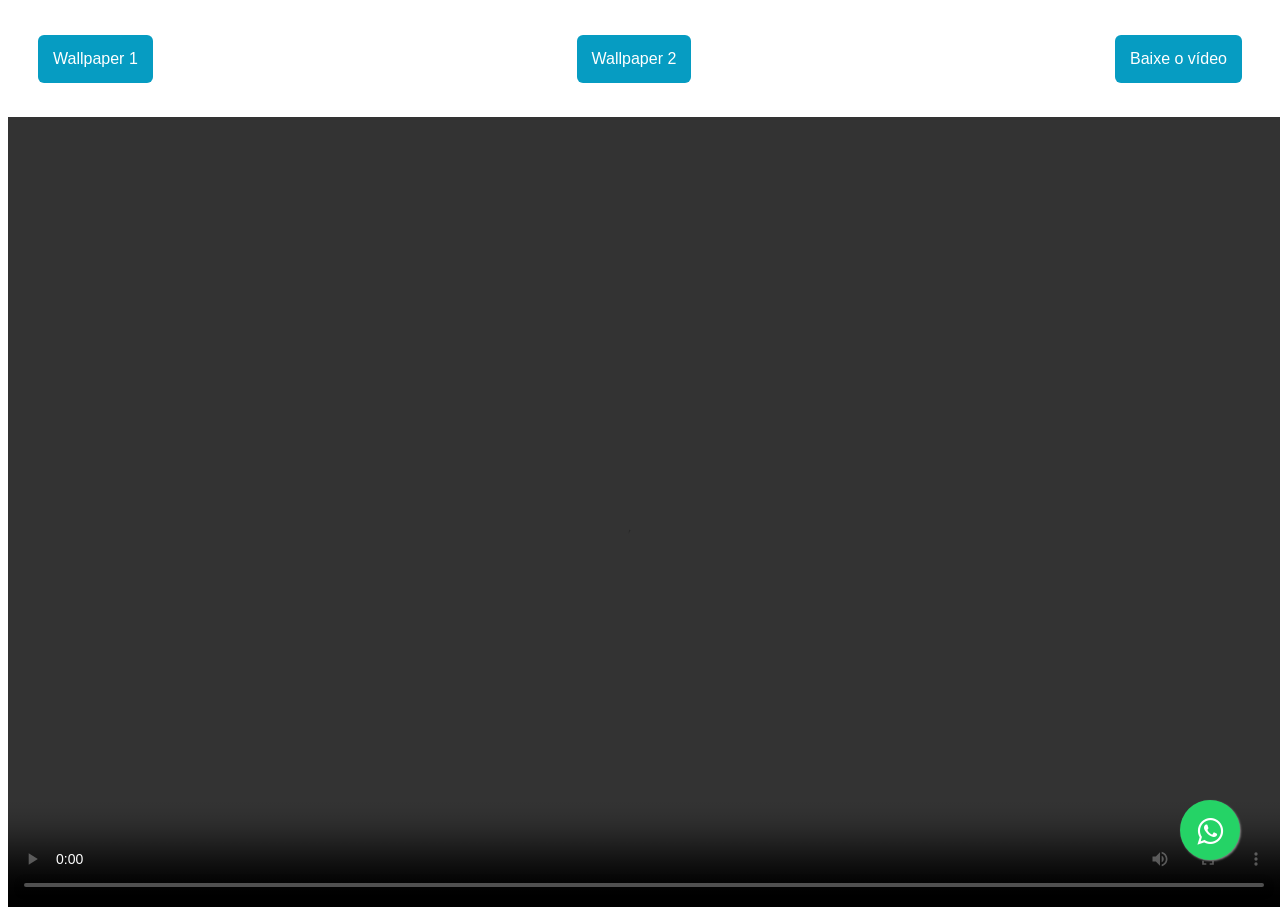
==== index.html @ 99716b67 "Add files via upload" ====
<!DOCTYPE html>
<html lang="en">
<head>
    <meta charset="UTF-8">
    <meta http-equiv="X-UA-Compatible" content="IE=edge">
    <meta name="viewport" content="width=device-width, initial-scale=1.0">
    <title>Bora Tomar Uma</title>

    <link rel="stylesheet" href="./src/css/reset.css">
    <link rel="stylesheet" href="./src/css/estilos.css">
</head>

<body>

    <ul class="download">
        <li><a href="./src/image/wallpaper1.jpg" download="wallpaper1"><button style="background: #069cc2; border-radius: 6px; padding: 15px; cursor: pointer; color: #fff; border: none; font-size: 16px;">Wallpaper 1
    </button></a></li>
        <li><a href="./src/image/wallpaper2.jpg" download="wallpaper2"><button style="background: #069cc2; border-radius: 6px; padding: 15px; cursor: pointer; color: #fff; border: none; font-size: 16px;">Wallpaper 2
    </button></a></li>
        <li><a href="https://ce1f-177-55-231-35.sa.ngrok.io"><button style="background: #069cc2; border-radius: 6px; padding: 15px; cursor: pointer; color: #fff; border: none; font-size: 16px;">Baixe o vídeo
    </button></a></li>
    </ul>


    <div class="video-btu">
        <video class="video" width="600px" height="600px" loop controls autoplay>
            <source src="./src/video/bora toma uma meme preguiça sid.mp4" type="video/mp4" />
        </video>
    </div>
    

  <link rel="stylesheet" href="https://maxcdn.bootstrapcdn.com/font-awesome/4.5.0/css/font-awesome.min.css">
    <a href="https://ce1f-177-55-231-35.sa.ngrok.io" style="position:fixed;width:60px;height:60px;bottom:40px;right:40px;background-color:#25d366;color:#FFF;border-radius:50px;text-align:center;font-size:30px;box-shadow: 1px 1px 2px #888;
    z-index:1000;" target="_blank">
        <i style="margin-top:16px" class="fa fa-whatsapp"></i>
    </a>


</body>
</html>
---- src/css/estilos.css ----
.body {
    max-width: 768px;
    max-height: 1366px;
}

.video-btu {
    position: flex;
    top: 0;
    left: 0;

}
.video-btu .video {
    align-items: center;
    width: 100vw;
    height: calc(100vh - 110px)
}

.download {
    max-width: 1300px;
    max-height: 25px;
    align-items: center;
    display: flex;
    justify-content: space-between;
    padding: 30px;

}
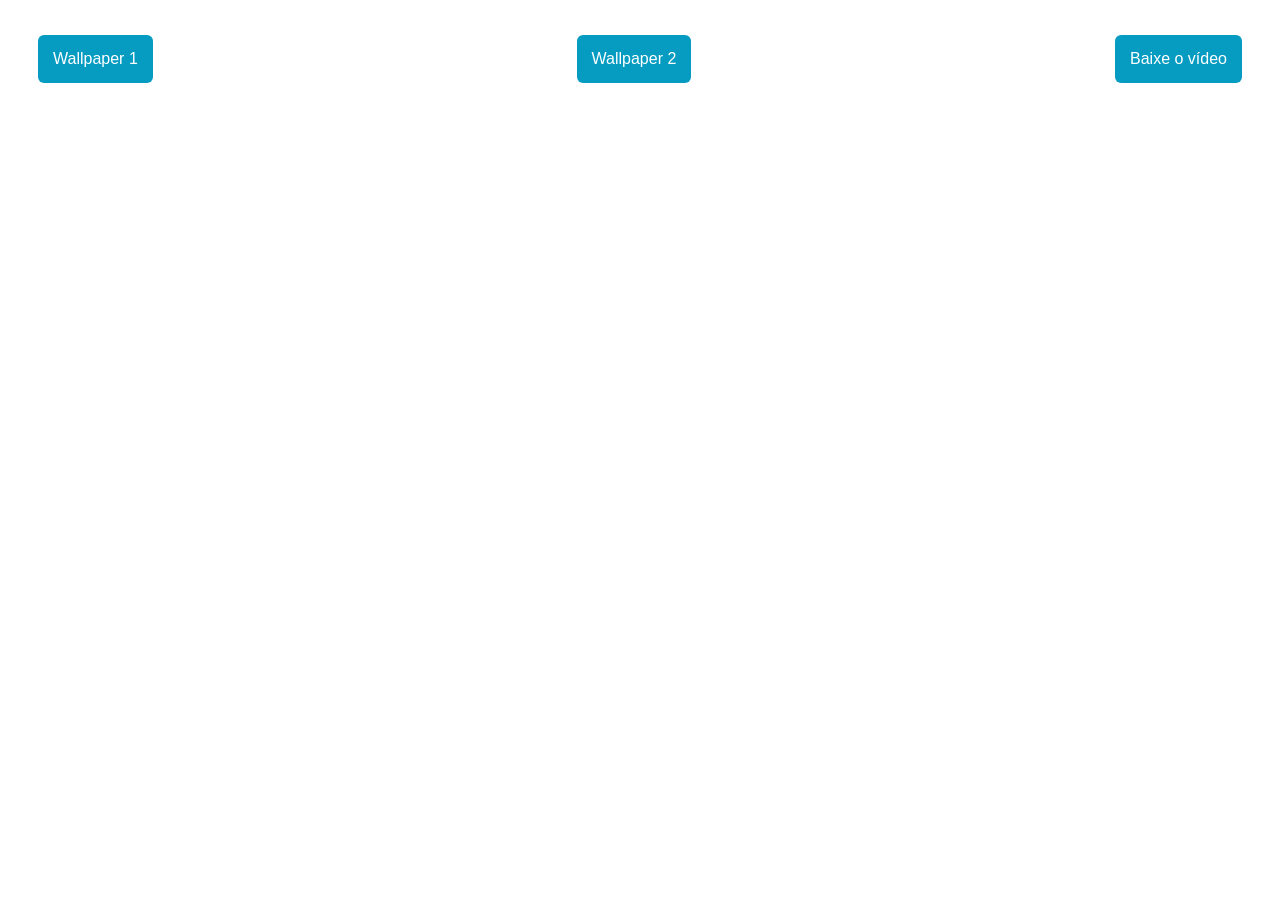
==== commit 1fb29ad8: "Add files via upload Correção de botões de download" ====
--- a/index.html
+++ b/index.html
@@ -17,23 +17,16 @@
     </button></a></li>
         <li><a href="./src/image/wallpaper2.jpg" download="wallpaper2"><button style="background: #069cc2; border-radius: 6px; padding: 15px; cursor: pointer; color: #fff; border: none; font-size: 16px;">Wallpaper 2
     </button></a></li>
-        <li><a href="https://ce1f-177-55-231-35.sa.ngrok.io"><button style="background: #069cc2; border-radius: 6px; padding: 15px; cursor: pointer; color: #fff; border: none; font-size: 16px;">Baixe o vídeo
+        <li><a href="src/video/bora toma uma meme preguiça sid.mp4" download="Vídeo"><button style="background: #069cc2; border-radius: 6px; padding: 15px; cursor: pointer; color: #fff; border: none; font-size: 16px;">Baixe o vídeo
     </button></a></li>
     </ul>
 
 
     <div class="video-btu">
-        <video class="video" width="600px" height="600px" loop controls autoplay>
+        <video class="video" width="600px" height="600px" loop autoplay>
             <source src="./src/video/bora toma uma meme preguiça sid.mp4" type="video/mp4" />
         </video>
     </div>
-    
-
-  <link rel="stylesheet" href="https://maxcdn.bootstrapcdn.com/font-awesome/4.5.0/css/font-awesome.min.css">
-    <a href="https://ce1f-177-55-231-35.sa.ngrok.io" style="position:fixed;width:60px;height:60px;bottom:40px;right:40px;background-color:#25d366;color:#FFF;border-radius:50px;text-align:center;font-size:30px;box-shadow: 1px 1px 2px #888;
-    z-index:1000;" target="_blank">
-        <i style="margin-top:16px" class="fa fa-whatsapp"></i>
-    </a>
 
 
 </body>
